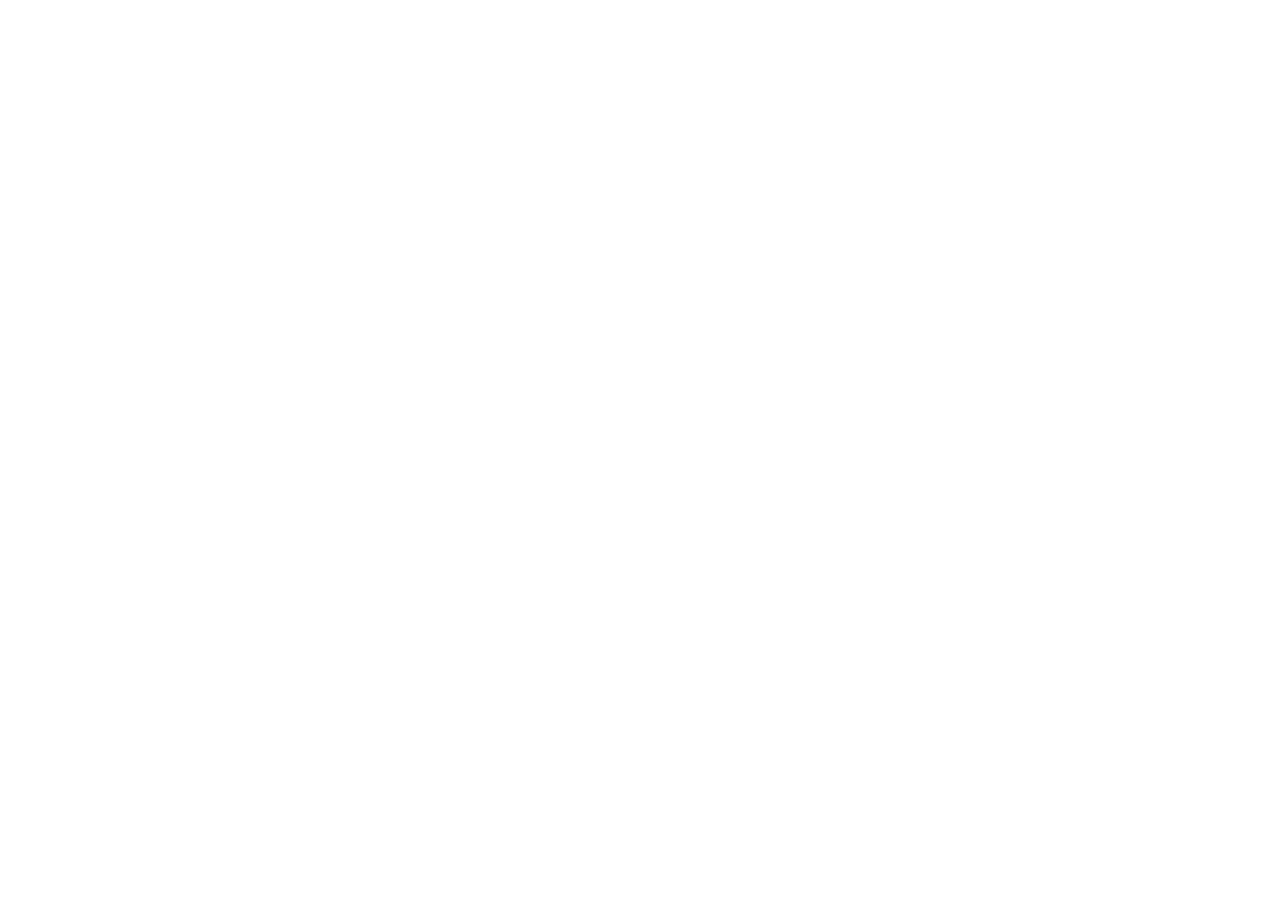
==== index.html @ b4d32a5d "cambio en deploy" ====
<!DOCTYPE html>
<html>

<head>
    <base href="https://pablobecerra94.github.io/Gluko">
    <meta charset="utf-8" />
    <link rel="apple-touch-icon" sizes="76x76" href="./assets/img/apple-icon.png" />
    <link rel="icon" type="image/png" href="./assets/img/favicon.png" />
    <meta http-equiv="X-UA-Compatible" content="IE=edge,chrome=1" />

    <title>GlucoMe</title>

    <meta content="width=device-width, initial-scale=1.0, maximum-scale=1.0, user-scalable=0" name="viewport" />
    <meta name="viewport" content="width=device-width" />
<link rel="stylesheet" href="Gluko/styles.0e00b5445fd2a84171e3.css"></head>

<body id="page-top">
    <app-root> </app-root>
<script type="text/javascript" src="Gluko/runtime.ab01f2b263dbb3e0bab1.js"></script><script type="text/javascript" src="Gluko/polyfills.cf82d4c9c5b79827584f.js"></script><script type="text/javascript" src="Gluko/scripts.bf89471dccb07660c143.js"></script><script type="text/javascript" src="Gluko/main.959a23a3c2e224cf4bf1.js"></script></body>

</html>
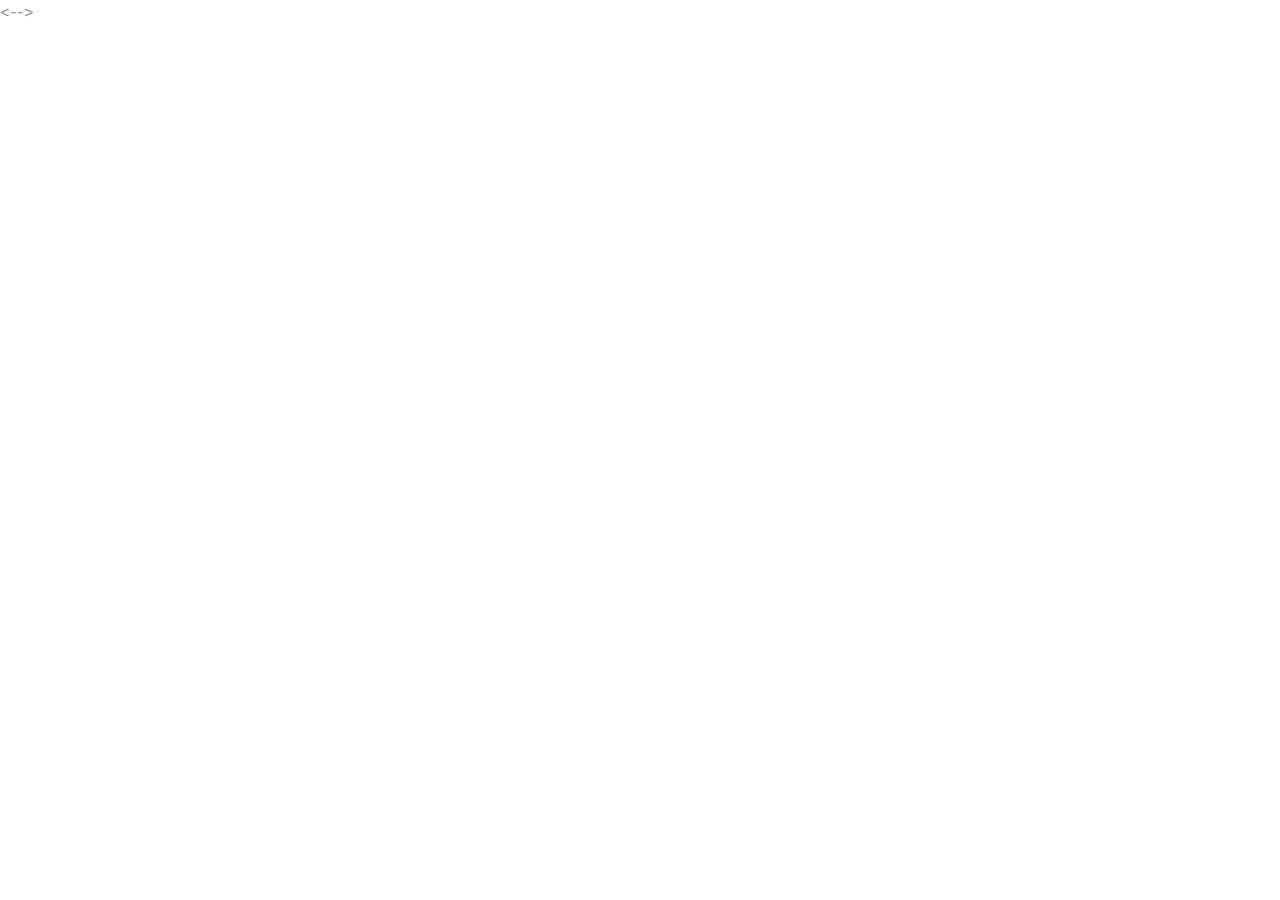
==== commit 4c581b97: "comentado de upgrade" ====
--- a/index.html
+++ b/index.html
@@ -4,6 +4,7 @@
 <head>
     <base href="https://pablobecerra94.github.io/Gluko">
     <meta charset="utf-8" />
+	<!--><meta http-equiv="Content-Security-Policy" content="upgrade-insecure-requests"> <-->
     <link rel="apple-touch-icon" sizes="76x76" href="./assets/img/apple-icon.png" />
     <link rel="icon" type="image/png" href="./assets/img/favicon.png" />
     <meta http-equiv="X-UA-Compatible" content="IE=edge,chrome=1" />
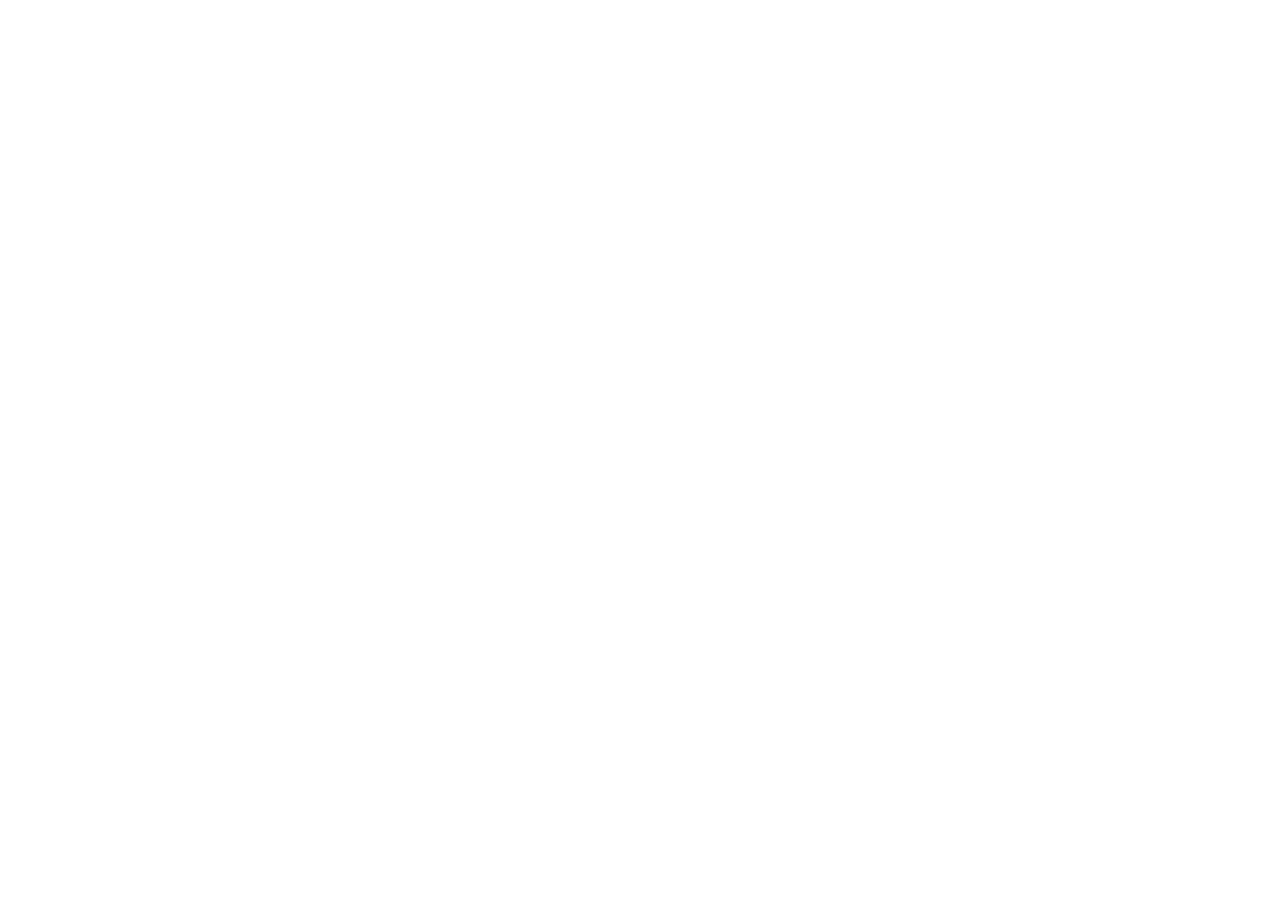
==== commit e109f3cb: "quitado de upgrade" ====
--- a/index.html
+++ b/index.html
@@ -4,7 +4,7 @@
 <head>
     <base href="https://pablobecerra94.github.io/Gluko">
     <meta charset="utf-8" />
-	<!--><meta http-equiv="Content-Security-Policy" content="upgrade-insecure-requests"> <-->
+
     <link rel="apple-touch-icon" sizes="76x76" href="./assets/img/apple-icon.png" />
     <link rel="icon" type="image/png" href="./assets/img/favicon.png" />
     <meta http-equiv="X-UA-Compatible" content="IE=edge,chrome=1" />
